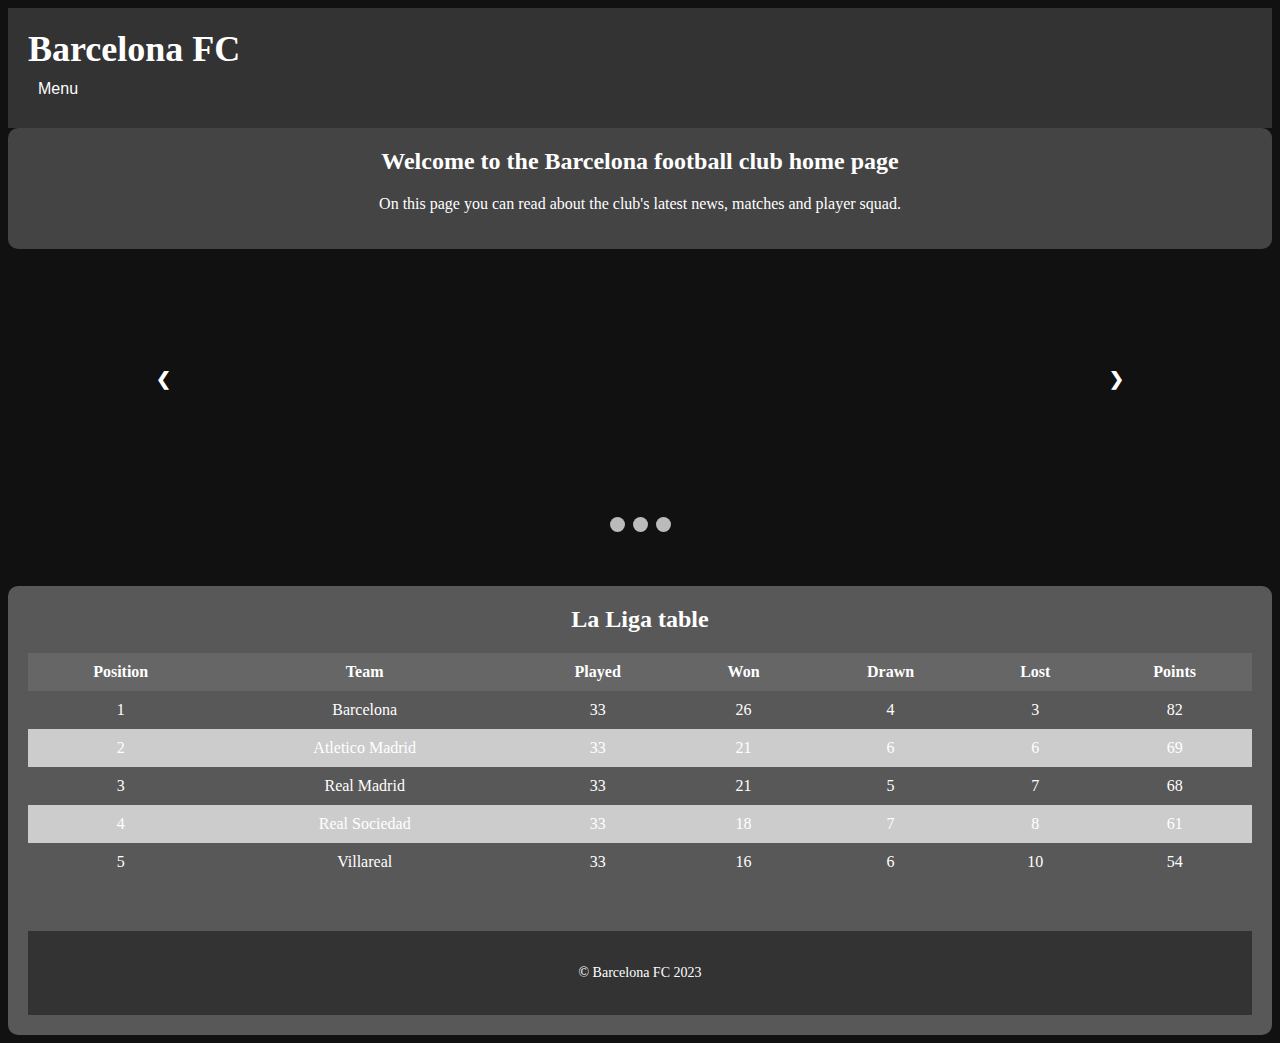
==== index.html @ 6c6d5b2f "Add files via upload" ====
<!DOCTYPE html>
<html>
<head>
	<title>Barcelona FC - Startsida</title>
	<link rel="stylesheet" type="text/css" href="index.css">
	<script src="index.JS"></script>
	<meta charset="UTF-8">
	<meta name="author" content="Ramseen">
	<meta name="description" content="Barcelona Website">
</head>
<body>
	<header id="main-header">
        <h1>Barcelona FC</h1>
        <button onclick="toggleMenu()">Menu</button>
        <nav id="menu">
            <ul class="menu">
                <li><a href="index.html">Overview</a></li>
                <li><a href="spelare.html">Squad</a></li>
                <li><a href="historia.html">History</a></li>
            </ul>
        </nav>
    </header>
	
	<main class="Välkommen">
		<h2>Welcome to the Barcelona football club home page</h2>
		<p>On this page you can read about the club's latest news, matches and player squad.</p>
	</main>

<!-- Slideshow container -->
<div class="slideshow-container">

	<!-- Full-width images with number and caption text -->
	<div class="mySlides fade">
	  <div class="numbertext">1 / 3</div>
	  <img src="Laporta.jpg" style="width:100%">
	  <div class="text">Club President</div>
	</div>
  
	<div class="mySlides fade">
	  <div class="numbertext">2 / 3</div>
	  <img src="Xavi.jpg" style="width:100%"> 
	  <div class="text">Manager</div>
	</div>
  
	<div class="mySlides fade">
	  <div class="numbertext">3 / 3</div>
	  <img src="Barcelona.jpg" style="width:100%">
	  <div class="text">Squad</div>
	</div>
  
	<!-- Next and previous buttons -->
	<a class="prev" onclick="plusSlides(-1)">&#10094;</a>
	<a class="next" onclick="plusSlides(1)">&#10095;</a>
  </div>
  <br>
  
  <!-- The dots/circles -->
  <div style="text-align:center">
	<span class="dot" onclick="currentSlide(1)"></span>
	<span class="dot" onclick="currentSlide(2)"></span>
	<span class="dot" onclick="currentSlide(3)"></span>
  </div>

<!--Slideshow slut -->

	<div class="Laliga" class="Table" data-betting-enabled="">
		<h2 class="header-label ">
			<span class="header-label-2">
			  La Liga table
			</span>
		</h2>
	
		<!DOCTYPE html>
		<html>
		  <head>
			<meta charset="UTF-8">
			<title>Spanish Football League Table</title>
			<script src="script.js"></script>
		  </head>
		  <body>
			<table class="league-table">
			  <thead>
				<tr>
				  <th>Position</th>
				  <th>Team</th>
				  <th>Played</th>
				  <th>Won</th>
				  <th>Drawn</th>
				  <th>Lost</th>
				  <th>Points</th>
				</tr>
			  </thead>
			  <tbody>
				<tr>
				  <td>1</td>
				  <td>Barcelona</td>
				  <td>33</td>
				  <td>26</td>
				  <td>4</td>
				  <td>3</td>
				  <td>82</td>
				</tr>
				<tr>
				  <td>2</td>
				  <td>Atletico Madrid</td>
				  <td>33</td>
				  <td>21</td>
				  <td>6</td>
				  <td>6</td>
				  <td>69</td>
				</tr>
				<tr>
				  <td>3</td>
				  <td>Real Madrid</td>
				  <td>33</td>
				  <td>21</td>
				  <td>5</td>
				  <td>7</td>
				  <td>68</td>
				</tr>
				<tr>
				  <td>4</td>
				  <td>Real Sociedad</td>
				  <td>33</td>
				  <td>18</td>
				  <td>7</td>
				  <td>8</td>
				  <td>61</td>
				</tr>
				<tr>
				  <td>5</td>
				  <td>Villareal</td>
				  <td>33</td>
				  <td>16</td>
				  <td>6</td>
				  <td>10</td>
				  <td>54</td>
				</tr>
			  </tbody>
			</table>
		  </body>
		</html>
		

	<footer class="fot">
		<p>&copy; Barcelona FC 2023</p>
	</footer>
</body>
</html>
---- index.css ----
body {
	background-color: #111;
	color: #fff;

  background-image: url('BarcelonaLogo.png');
  background-repeat: no-repeat;
  background-size: cover;
}

header {
	background-color: #333;
	padding: 20px;
}

#menu {
  display: none;
  transition: all 0.5s ease-in-out;
  opacity: 0;
  height: 0; 
}

#menu.show {
  display: block;
  opacity: 1; 
  height: auto;
}

button {
  background-color: transparent; 
  border: none; 
  color: #ffffff; 
  cursor: pointer;
  font-size: 16px;
  padding: 10px; 
}

button:hover {
  background-color: #454242; 
}


h1 {
	margin: 0;
	font-size: 36px;
}

nav ul {
	list-style: none;
	margin: 0;
	padding: 0;
	display: flex;
	justify-content: space-between;
}

nav li {
	margin: 0 10px;
}

nav a {
	color: #fff;
	text-decoration: none;
}

main {
	padding: 50px;
}

.Välkommen {
	background-color: #444;
	padding: 20px;
	border-radius: 10px;
	text-align: center;
}

h2 {
	margin: 0 0 20px;
	font-size: 24px;
}

.Laliga {
	background-color: rgba(255, 255, 255, 0.3);
	padding: 20px;
	border-radius: 10px;
	margin-top: 50px;
}

.league-table {
	border-collapse: collapse;
	width: 100%;
}

.league-table th, .league-table td {
	padding: 10px;
	text-align: center;
}

.league-table th {
	background-color: #666;
	color: #fff;
}

.league-table tr:nth-child(even) {
	background-color: #ccc;
}

.fot {
	background-color: #333;
	padding: 20px;
	text-align: center;
	font-size: 14px;
	color: #fff;
	margin-top: 50px;
}

/*Slideshow*/
* {box-sizing:border-box}

/* Slideshow container */
.slideshow-container {
  max-width: 1000px;
  position: relative;
  margin: auto;
  height: 250px;
}

/* Hide the images by default */
.mySlides {
  display: none;
}

/* Next & previous buttons */
.prev, .next {
  cursor: pointer;
  position: absolute;
  top: 50%;
  width: auto;
  margin-top: -22px;
  padding: 16px;
  color: white;
  font-weight: bold;
  font-size: 18px;
  transition: 0.6s ease;
  border-radius: 0 3px 3px 0;
  user-select: none;
}

/* Position the "next button" to the right */
.next {
  right: 0;
  border-radius: 3px 0 0 3px;
}

/* On hover, add a black background color with a little bit see-through */
.prev:hover, .next:hover {
  background-color: rgba(0,0,0,0.8);
}

/* Caption text */
.text {
  color: #f2f2f2;
  font-size: 15px;
  padding: 8px 12px;
  position: absolute;
  bottom: 8px;
  width: 100%;
  text-align: center;
}

/* Number text (1/3 etc) */
.numbertext {
  color: #f2f2f2;
  font-size: 12px;
  padding: 8px 12px;
  position: absolute;
  top: 0;
}

/* The dots/bullets/indicators */
.dot {
  cursor: pointer;
  height: 15px;
  width: 15px;
  margin: 0 2px;
  background-color: #bbb;
  border-radius: 50%;
  display: inline-block;
  transition: background-color 0.6s ease;
}

.active, .dot:hover {
  background-color: #717171;
}

/* Fading animation */
.fade {
  animation-name: fade;
  animation-duration: 1.5s;
}

@keyframes fade {
  from {opacity: .4}
  to {opacity: 1}
}


/* Set the background color for the squad container and its header */
.squad-container, .squad-header {
  background-color: rgba(0, 0, 0, 0.6);
  height: auto;
}

/* Set the font color for the team info and filters */
.team-info h2, .team-filters a {
  color: #fff;
}

.squad-player{
  max-width: 5%;
  height: auto;
}

.logo {
  max-width: 8%;
  height: auto;
}

/* Set the font color for the player names and positions */
.squad-player h4, .squad-player p {
  color: #fff;
}

/* Set the font color for the player names and positions when hovered */
.squad-player:hover h4, .squad-player:hover p {
  color: #ffd700;
}

/* Set the font color for the team filters when hovered */
.team-filters a:hover {
  color: #ffd700;
}


/* Set the font color for the active team filter */
.team-filters a.active {
  color: #ffd700;
}

/* Set the background color for the active team filter */
.team-filters a.active {
  background-color: #fff;
  color: #000;
}

/* Set the styles for the player images */
.squad-player img {
  width: 100%;
  height: auto;
  border-radius: 50%;
  box-shadow: 0px 0px 10px #fff;
}

/* Set the styles for the player names and positions */
.squad-player h4, .squad-player p {
  margin: 0;
  text-align: center;
}

/* Set the styles for the squad player containers */
.squad-players {
  display: flex;
  flex-wrap: wrap;
  justify-content: center;
  align-items: center;
  gap: 20px;
  padding: 20px;
}

/* Set the styles for each squad player container */
.squad-player {
  flex-basis: calc(25% - 20px);
  display: flex;
  flex-direction: column;
  justify-content: center;
  align-items: center;
}

/* Set the styles for the headers */
h2, h3, h4 {
  text-align: center;
}

/* Set the styles for the team filters */
.team-filters {
  display: flex;
  justify-content: center;
  gap: 20px;
  padding: 10px;
}

/* Set the styles for the active team filter */
.team-filters a.active {
  border: 2px solid #ffd700;
  border-radius: 10px;
}




.grid-container {
	display: grid;
	grid-template-columns: repeat(3, 1fr);
	grid-gap: 10px;
	padding: 20px;
}

.grid-item {
	background-color: #424040;
	padding: 20px;
	border: 1px solid #ddd;
	text-align: center;
}

@media screen and (max-width: 600px) {
	.grid-container {
		grid-template-columns: repeat(1, 1fr);
	}
}

.uclt
{
  height: 200px;
}

.grid-container {
	display: grid;
	grid-template-columns: repeat(3, 1fr);
	grid-gap: 20px;
}

.grid-item {
	display: flex;
	flex-direction: column;
	align-items: center;
}

.uclt-container {
	position: relative;
	width: 100%;
	height: auto;
}

.uclt-image {
	display:ruby;
	width: 150px;
	height: auto;
}

.laliga-image {
	display:ruby;
	width: 100px;
	height: auto;
}

.CDR-image {
	display:ruby;
	width: 100px;
	height: auto;
}

.timeline {
	display: flex;
	flex-direction: row;
	align-items: center;
	justify-content: center;
	max-width: 800px;
	margin: 0 auto;
}

.timeline-item {
	position: relative;
	flex: 1;
}

.timeline-item:before {
	content: '';
	position: absolute;
	top: 50%;
	left: 0;
	height: 2px;
	width: 100%;
	background-color: #ccc;
	transform: translateY(-50%);
}

.timeline-item:last-child:before {
	display: none;
}

.timeline-content {
	background-color: #484545;
	border-radius: 5px;
	box-shadow: 0 0 10px rgba(0, 0, 0, 0.1);
	padding: 20px;
	position: relative;
}

.timeline-content h2 {
	margin-top: 0;
}

.timeline-content p {
	margin-bottom: 0;
}

.timeline-content:before {
	content: '';
	position: absolute;
	top: 50%;
	right: 100%;
	height: 10px;
	width: 10px;
	background-color: #3f3a3a;
	border-radius: 50%;
	transform: translateY(-50%);
}

.timeline-content:last-child:before {
	display: none;
}
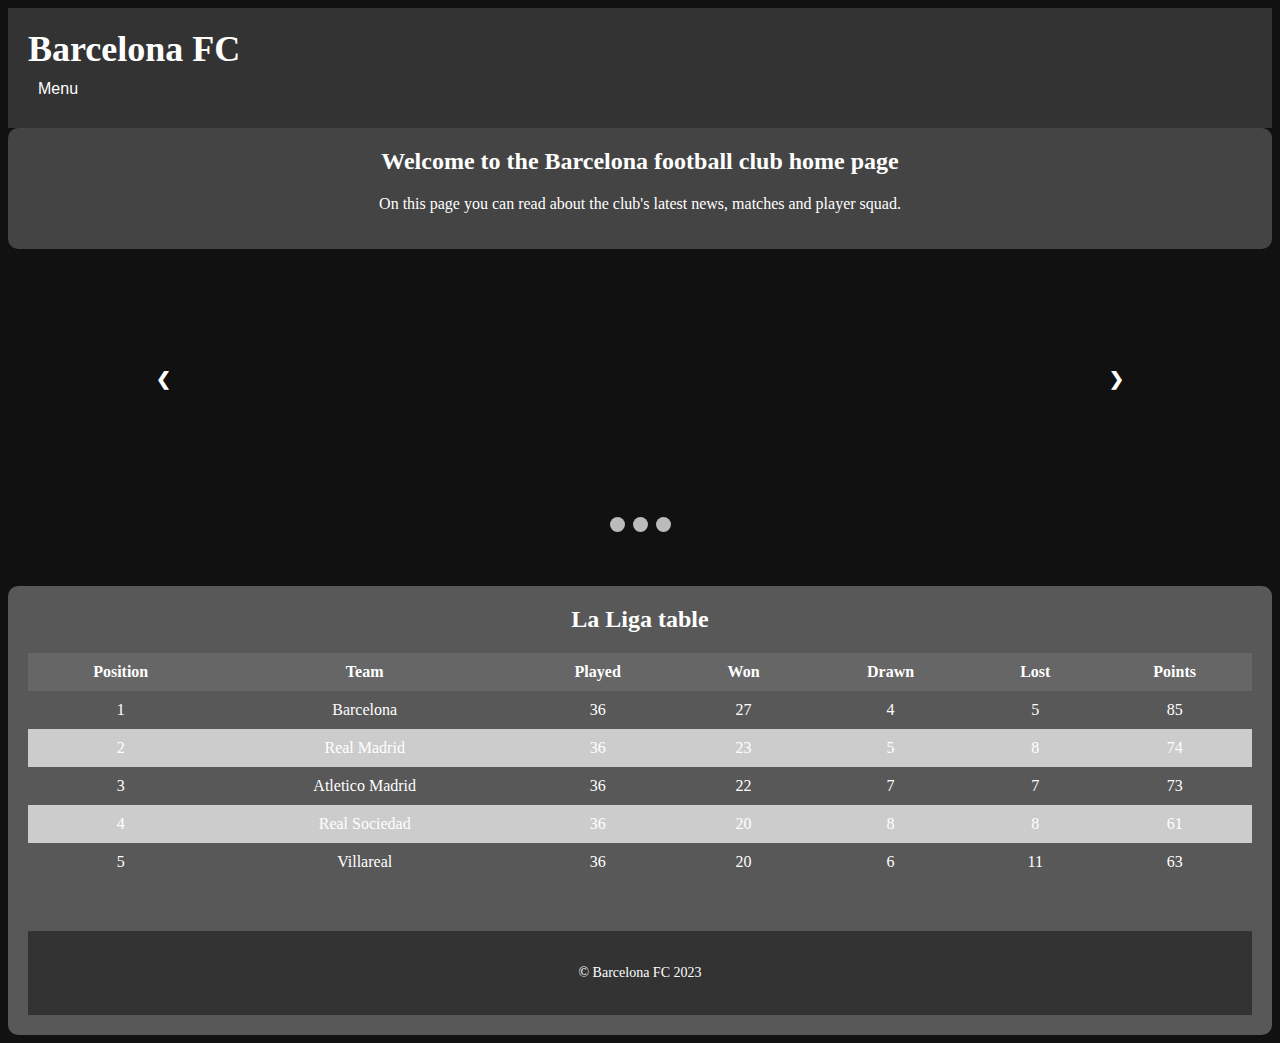
==== commit cca204c2: "Update index.html" ====
--- a/index.html
+++ b/index.html
@@ -14,9 +14,9 @@
         <button onclick="toggleMenu()">Menu</button>
         <nav id="menu">
             <ul class="menu">
-                <li><a href="index.html">Overview</a></li>
-                <li><a href="spelare.html">Squad</a></li>
-                <li><a href="historia.html">History</a></li>
+                <li><a class="menubutton" href="index.html">Overview</a></li>
+                <li><a class="menubutton" href="spelare.html">Squad</a></li>
+                <li><a class="menubutton" href="historia.html">History</a></li>
             </ul>
         </nav>
     </header>
@@ -94,47 +94,47 @@
 				<tr>
 				  <td>1</td>
 				  <td>Barcelona</td>
-				  <td>33</td>
-				  <td>26</td>
+				  <td>36</td>
+				  <td>27</td>
 				  <td>4</td>
-				  <td>3</td>
-				  <td>82</td>
+				  <td>5</td>
+				  <td>85</td>
 				</tr>
 				<tr>
 				  <td>2</td>
-				  <td>Atletico Madrid</td>
-				  <td>33</td>
-				  <td>21</td>
-				  <td>6</td>
-				  <td>6</td>
-				  <td>69</td>
+				  <td>Real Madrid</td>
+				  <td>36</td>
+				  <td>23</td>
+				  <td>5</td>
+				  <td>8</td>
+				  <td>74</td>
 				</tr>
 				<tr>
 				  <td>3</td>
-				  <td>Real Madrid</td>
-				  <td>33</td>
-				  <td>21</td>
-				  <td>5</td>
+				  <td>Atletico Madrid</td>
+				  <td>36</td>
+				  <td>22</td>
 				  <td>7</td>
-				  <td>68</td>
+				  <td>7</td>
+				  <td>73</td>
 				</tr>
 				<tr>
 				  <td>4</td>
 				  <td>Real Sociedad</td>
-				  <td>33</td>
-				  <td>18</td>
-				  <td>7</td>
+				  <td>36</td>
+				  <td>20</td>
+				  <td>8</td>
 				  <td>8</td>
 				  <td>61</td>
 				</tr>
 				<tr>
 				  <td>5</td>
 				  <td>Villareal</td>
-				  <td>33</td>
-				  <td>16</td>
+				  <td>36</td>
+				  <td>20</td>
 				  <td>6</td>
-				  <td>10</td>
-				  <td>54</td>
+				  <td>11</td>
+				  <td>63</td>
 				</tr>
 			  </tbody>
 			</table>
--- a/index.css
+++ b/index.css
@@ -1,4 +1,3 @@
-
 body {
 	background-color: #111;
 	color: #fff;
@@ -19,6 +18,8 @@
   opacity: 0;
   height: 0; 
 }
+
+
 
 #menu.show {
   display: block;
@@ -36,7 +37,14 @@
 }
 
 button:hover {
-  background-color: #454242; 
+  background-color: #6f6e6e; 
+  transition: background-color 0.5s ease;
+}
+
+.menubutton:hover
+{
+	transition: background-color 0.5s ease;
+	background-color: #6f6e6e
 }
 
 
@@ -113,10 +121,8 @@
 	margin-top: 50px;
 }
 
-/*Slideshow*/
 * {box-sizing:border-box}
 
-/* Slideshow container */
 .slideshow-container {
   max-width: 1000px;
   position: relative;
@@ -124,12 +130,10 @@
   height: 250px;
 }
 
-/* Hide the images by default */
 .mySlides {
   display: none;
 }
 
-/* Next & previous buttons */
 .prev, .next {
   cursor: pointer;
   position: absolute;
@@ -145,18 +149,15 @@
   user-select: none;
 }
 
-/* Position the "next button" to the right */
 .next {
   right: 0;
   border-radius: 3px 0 0 3px;
 }
 
-/* On hover, add a black background color with a little bit see-through */
 .prev:hover, .next:hover {
   background-color: rgba(0,0,0,0.8);
 }
 
-/* Caption text */
 .text {
   color: #f2f2f2;
   font-size: 15px;
@@ -167,7 +168,6 @@
   text-align: center;
 }
 
-/* Number text (1/3 etc) */
 .numbertext {
   color: #f2f2f2;
   font-size: 12px;
@@ -176,7 +176,6 @@
   top: 0;
 }
 
-/* The dots/bullets/indicators */
 .dot {
   cursor: pointer;
   height: 15px;
@@ -192,7 +191,6 @@
   background-color: #717171;
 }
 
-/* Fading animation */
 .fade {
   animation-name: fade;
   animation-duration: 1.5s;
@@ -204,13 +202,11 @@
 }
 
 
-/* Set the background color for the squad container and its header */
 .squad-container, .squad-header {
   background-color: rgba(0, 0, 0, 0.6);
   height: auto;
 }
 
-/* Set the font color for the team info and filters */
 .team-info h2, .team-filters a {
   color: #fff;
 }
@@ -225,34 +221,28 @@
   height: auto;
 }
 
-/* Set the font color for the player names and positions */
 .squad-player h4, .squad-player p {
   color: #fff;
 }
 
-/* Set the font color for the player names and positions when hovered */
 .squad-player:hover h4, .squad-player:hover p {
   color: #ffd700;
 }
 
-/* Set the font color for the team filters when hovered */
 .team-filters a:hover {
   color: #ffd700;
 }
 
 
-/* Set the font color for the active team filter */
 .team-filters a.active {
   color: #ffd700;
 }
 
-/* Set the background color for the active team filter */
 .team-filters a.active {
   background-color: #fff;
   color: #000;
 }
 
-/* Set the styles for the player images */
 .squad-player img {
   width: 100%;
   height: auto;
@@ -260,13 +250,14 @@
   box-shadow: 0px 0px 10px #fff;
 }
 
-/* Set the styles for the player names and positions */
-.squad-player h4, .squad-player p {
+
+.squad-player h4, .squad-player p 
+{
   margin: 0;
   text-align: center;
 }
 
-/* Set the styles for the squad player containers */
+
 .squad-players {
   display: flex;
   flex-wrap: wrap;
@@ -276,7 +267,7 @@
   padding: 20px;
 }
 
-/* Set the styles for each squad player container */
+
 .squad-player {
   flex-basis: calc(25% - 20px);
   display: flex;
@@ -285,12 +276,12 @@
   align-items: center;
 }
 
-/* Set the styles for the headers */
+
 h2, h3, h4 {
   text-align: center;
 }
 
-/* Set the styles for the team filters */
+
 .team-filters {
   display: flex;
   justify-content: center;
@@ -298,7 +289,7 @@
   padding: 10px;
 }
 
-/* Set the styles for the active team filter */
+
 .team-filters a.active {
   border: 2px solid #ffd700;
   border-radius: 10px;
